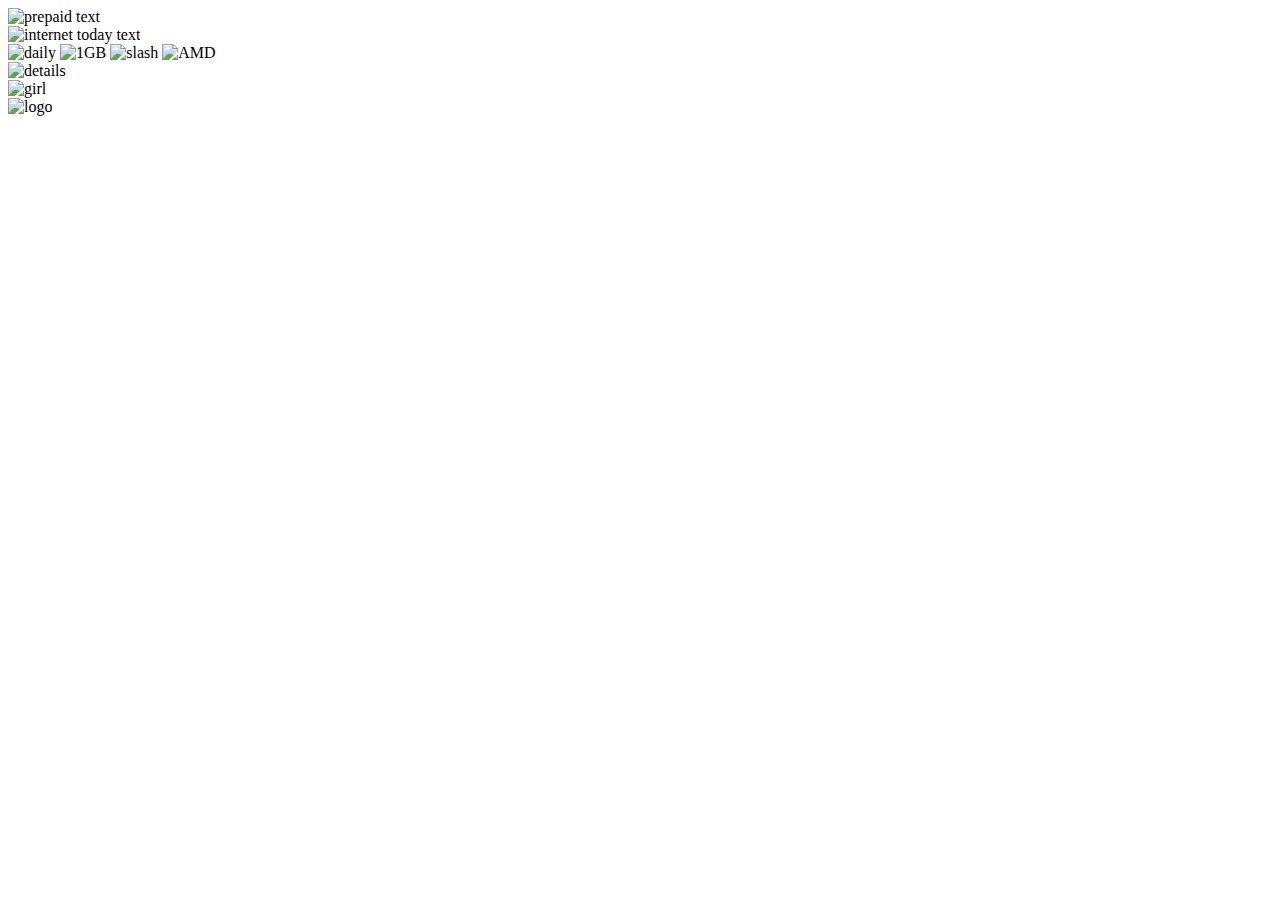
==== beeline/index.html @ 73b930ec "G2Animations init" ====
<!DOCTYPE html>
<html>
<head>
  <meta charset="utf-8" />
  <meta http-equiv="X-UA-Compatible" content="IE=edge">
  <title>Beeline</title>
  <meta name="viewport" content="width=device-width, initial-scale=1">

  <style>
    
  </style>
</head>
<body>

  <div class="Container">
    <div class="Inner">
      <div class="Scene--first">
        <div class="Inner--left">
          <img src="./assets/img/prepaid.png" alt="prepaid text" class="js-text--prepaid">
          <div class="box--yellow">
            <img src="./assets/img/internet-today.png" alt="internet today text" class="js-text--internet-today">
          </div>
        </div>
        <div class="Inner--center">
          <img src="./assets/img/daily.png" alt="daily" class="js-text--daily">
          <img src="./assets/img/1gb.png" alt="1GB" class="js-text--1gb">
          <img src="./assets/img/slash.png" alt="slash" class="js-text--slash">
          <img src="./assets/img/amd.png" alt="AMD" class="js-text--amd">
        </div>
        <div class="Inner--right">
          <div class="btn--yellow">
            <img src="./assets/img/details.png" alt="details" class="js-text--details">
          </div>
          <img src="./assets/img/girl.png" alt="girl" class="js-image--girl">
        </div>
      </div>
      <div class="Scene--second">
        <img src="./assets/img/logo.png" alt="logo" class="js-image--logo">
      </div>
    </div>
  </div>

  

  <script  type="application/javascript">
    $(document).ready(function() {
      var anim = new G2Anim0718();
      anim.run();
    });

    function G2Anim0718() {
      return this.__construct__();
    };

    G2Anim0718.prototype = {
      __construct__: function() {
        this.txtPrepaid = $('.js-text--prepaid');
        this.txtInetToday = $('.js-text--internet-today');
        this.txtDaily = $('.js-text--daily');
        this.txt1gb = $('.js-text--1gb');
        this.txtSlash = $('.js-text--slash');
        this.txtAmd = $('.js-text--amd');
        this.txtdetails = $('.js-text--details');
      },
      run: function() {

      }
    }


  </script>
</body>
</html>
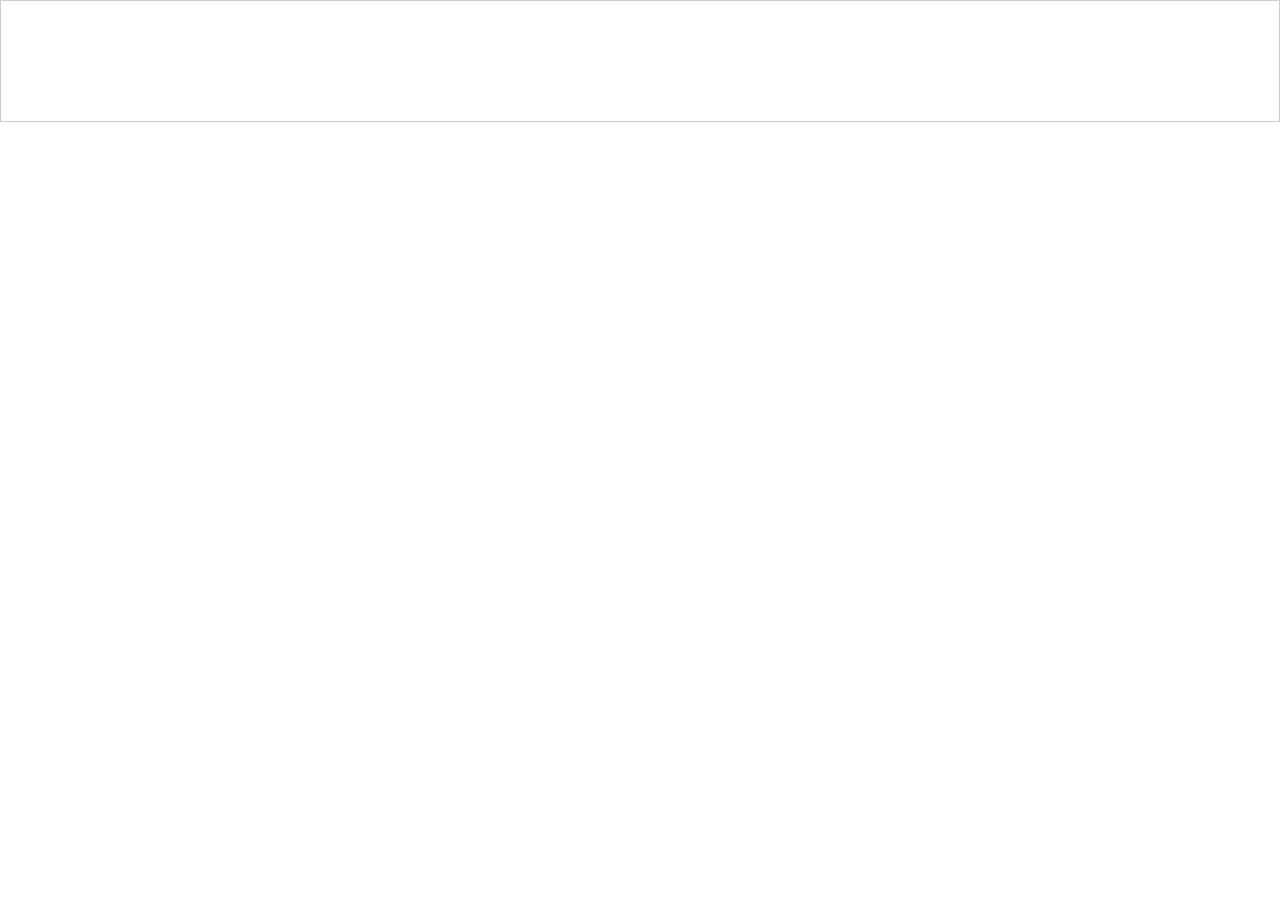
==== commit 16111184: "update" ====
--- a/beeline/index.html
+++ b/beeline/index.html
@@ -6,9 +6,7 @@
   <title>Beeline</title>
   <meta name="viewport" content="width=device-width, initial-scale=1">
 
-  <style>
-    
-  </style>
+  <link rel="stylesheet" href="./assets/css/style.css">
 </head>
 <body>
 
@@ -17,20 +15,25 @@
       <div class="Scene--first">
         <div class="Inner--left">
           <img src="./assets/img/prepaid.png" alt="prepaid text" class="js-text--prepaid">
-          <div class="box--yellow">
-            <img src="./assets/img/internet-today.png" alt="internet today text" class="js-text--internet-today">
+          <div class="js-box--yellow">
+            <div class="js-box--yellow__inner">
+              <img src="./assets/img/internet-today.png" alt="internet today text" class="js-text--internet-today">
+            </div>
           </div>
         </div>
         <div class="Inner--center">
           <img src="./assets/img/daily.png" alt="daily" class="js-text--daily">
-          <img src="./assets/img/1gb.png" alt="1GB" class="js-text--1gb">
-          <img src="./assets/img/slash.png" alt="slash" class="js-text--slash">
-          <img src="./assets/img/amd.png" alt="AMD" class="js-text--amd">
+          <div class="text-group">
+            <div class="text-group__inner">
+              <img src="./assets/img/1gb.png" alt="1GB" class="js-text--1gb">
+              <img src="./assets/img/slesh.png" alt="slash" class="js-text--slesh">
+              <img src="./assets/img/200.png" alt="200" class="js-text--200">
+              <img src="./assets/img/amd.png" alt="AMD" class="js-text--amd">
+            </div>
+          </div>
         </div>
         <div class="Inner--right">
-          <div class="btn--yellow">
-            <img src="./assets/img/details.png" alt="details" class="js-text--details">
-          </div>
+          <img src="./assets/img/details.png" alt="details" class="js-text--details">
           <img src="./assets/img/girl.png" alt="girl" class="js-image--girl">
         </div>
       </div>
@@ -41,30 +44,31 @@
   </div>
 
   
-
+  <script src="./assets/js/jquery.slim.min.js"></script>
   <script  type="application/javascript">
     $(document).ready(function() {
-      var anim = new G2Anim0718();
+      var anim = G2Anim0718();
       anim.run();
     });
 
     function G2Anim0718() {
-      return this.__construct__();
-    };
+        var $txtPrepaid = $('.js-text--prepaid');
+        var $txtInetToday = $('.js-text--internet-today');
+        var $txtDaily = $('.js-text--daily');
+        var $txt1gb = $('.js-text--1gb');
+        var $txtSlash = $('.js-text--slash');
+        var $txt200 = $('.js-text--200');
+        var $txtAmd = $('.js-text--amd');
+        var $txtdetails = $('.js-text--details');
 
-    G2Anim0718.prototype = {
-      __construct__: function() {
-        this.txtPrepaid = $('.js-text--prepaid');
-        this.txtInetToday = $('.js-text--internet-today');
-        this.txtDaily = $('.js-text--daily');
-        this.txt1gb = $('.js-text--1gb');
-        this.txtSlash = $('.js-text--slash');
-        this.txtAmd = $('.js-text--amd');
-        this.txtdetails = $('.js-text--details');
-      },
-      run: function() {
+      function run() {
+        console.log($txtPrepaid, $txtInetToday, $txtDaily, $txt1gb, $txtSlash, $txtAmd, $txtdetails);
+      }
 
-      }
+      return {
+        run: run
+      };
+
     }
 
 
--- a/beeline/assets/css/style.css
+++ b/beeline/assets/css/style.css
@@ -0,0 +1,835 @@
+/** Defaults */
+
+html {
+  width: 100%;
+  height: 100%;
+}
+
+html * {
+  box-sizing: border-box;
+}
+
+body {
+  width: 100%;
+  margin: 0;
+  padding: 0;
+  border: solid 1px #CCCCCC;
+  background: #ffffff;
+}
+
+.Container {
+  width: 100%;
+  position: relative;
+  overflow: hidden;
+}
+
+.Inner {
+  max-width: 1600px;
+  width: 100%;
+  position: relative;
+  margin: 0 auto;
+  height: 120px;
+}
+
+.Scene--first .Inner--left,
+.Scene--first .Inner--center,
+.Scene--first .Inner--right {
+  width: 33.3333%;
+  float: left;
+  position: relative;
+  height: 120px;
+}
+
+
+/** Yellow Box Animation */
+.js-box--yellow {
+  position: absolute;
+  height: 60px;
+  top: 39px;
+  background: linear-gradient(to right, #faa724, #ffe710);
+  overflow: hidden;
+
+  animation-name: yellow-box-animation;
+  animation-duration: 13s;
+  animation-fill-mode: forwards;
+  animation-iteration-count: infinite;
+}
+
+@keyframes yellow-box-animation {
+  5% {
+    opacity: 1;
+    width: 0;
+  }
+
+  10% {
+    width: 100%;
+  }
+
+  75% {
+    opacity: 1;
+    width: 100%;
+  }
+
+  80% {
+    opacity: 0;
+    width: 0;
+  }
+}
+
+/** Internet Today Animation */
+.js-text--internet-today {
+  position: absolute;
+  right: 10px;
+  top: 150px;
+  opacity: 0;
+
+  animation-name: internet-today-animation;
+  animation-duration: 13s;
+  animation-fill-mode: forwards;
+  animation-iteration-count: infinite;
+}
+
+/** Starting at 1s */
+@keyframes internet-today-animation {
+  8% {
+    top: 150px;
+    opacity: 0;
+  }
+
+  13% {
+    top: 10px;
+    opacity: 1;
+  }
+
+  90% {
+    top: 10px;
+    opacity: 1;
+  }
+}
+
+.js-box--yellow__inner {
+  position: relative;
+}
+
+
+/** Girl Animation */
+.js-image--girl {
+  position: absolute;
+  top: 0;
+  right: 0;
+  height: 120px;
+  opacity: 0;
+
+  animation-name: girl-animation;
+  animation-duration: 13s;
+  animation-fill-mode: forwards;
+  animation-timing-function: ease;
+  animation-iteration-count: infinite;
+}
+
+@keyframes girl-animation {
+  5% {
+    opacity: 0;
+  }
+
+  10% {
+    opacity: 1;
+  }
+
+  75% {
+    opacity: 1;
+  }
+
+  80% {
+    opacity: 0;
+  }
+}
+
+
+/** Prepaid Animation */
+.js-text--prepaid {
+  position: absolute;
+  right: 142px;
+  opacity: 0;
+  top: 12px;
+
+  animation-name: prepaid-animation;
+  animation-duration: 13s;
+  animation-fill-mode: forwards;
+  animation-timing-function: ease;
+  animation-iteration-count: infinite;
+}
+
+@keyframes prepaid-animation {
+  14% {
+    top: -50px;
+    opacity: 0;
+  }
+
+  21% {
+    top: 12px;
+    opacity: 1;
+  }
+
+  75% {
+    opacity: 1;
+  }
+
+  80% {
+    opacity: 0;
+  }
+}
+
+/** Daily Animation */
+.js-text--daily {
+  position: absolute;
+  left: 10px;
+  opacity: 0;
+  top: 56px;
+
+  animation-name: daily-animation;
+  animation-duration: 13s;
+  animation-fill-mode: forwards;
+  animation-iteration-count: infinite;
+}
+
+@keyframes daily-animation {
+  22% {
+    opacity: 0;
+    transform: scale(0.9);
+  }
+
+  27% {
+    opacity: 1;
+    transform: scale(1);
+  }
+
+  75% {
+    opacity: 1;
+  }
+
+  80% {
+    opacity: 0;
+  }
+}
+
+.js-text--1gb {
+  position: absolute;
+  left: 160px;
+  top: -60px;
+  opacity: 0;
+
+  animation-name: _1gb-animation;
+  animation-duration: 13s;
+  animation-fill-mode: forwards;
+  animation-timing-function: ease;
+  animation-iteration-count: infinite;
+}
+
+@keyframes _1gb-animation {
+  30% {
+    opacity: 0;
+    top: -60px;
+  }
+
+  32% {
+    opacity: 1;
+    top: calc(50% - 26px);
+  }
+
+  75% {
+    opacity: 1;
+    top: calc(50% - 26px);
+  }
+
+  80% {
+    opacity: 0;
+    top: calc(50% - 26px);
+  }
+}
+
+.js-text--slesh {
+  position: absolute;
+  left: 260px;
+  top: calc(50% - 26px);
+  opacity: 0;
+  transform: scale(0.5);
+
+  animation-name: slesh-animation;
+  animation-duration: 13s;
+  animation-fill-mode: forwards;
+  animation-timing-function: ease;
+  animation-iteration-count: infinite;
+}
+
+@keyframes slesh-animation {
+  30% {
+    opacity: 0;
+    transform: scale(0.5);
+  }
+
+  32% {
+    opacity: 1;
+    transform: scale(1);
+  }
+
+  75% {
+    opacity: 1;
+    transform: scale(1);
+  }
+
+  80% {
+    opacity: 0;
+    transform: scale(0.5);
+  }
+}
+
+.js-text--200 {
+  position: absolute;
+  left: 290px;
+  top: 180px;
+  opacity: 0;
+
+  animation-name: _200-animation;
+  animation-duration: 13s;
+  animation-fill-mode: forwards;
+  animation-timing-function: ease;
+  animation-iteration-count: infinite;
+}
+
+@keyframes _200-animation {
+  30% {
+    opacity: 0;
+    top: 180px;
+  }
+
+  32% {
+    opacity: 1;
+    top: calc(50% - 26px);
+  }
+
+  75% {
+    opacity: 1;
+    top: calc(50% - 26px);
+  }
+
+  80% {
+    opacity: 0;
+    top: calc(50% - 26px);
+  }
+}
+
+.js-text--amd {
+  position: absolute;
+  left: 385px;
+  top: 30px;
+  opacity: 0;
+  transform: rotate(360deg);
+
+  animation-name: amd-animation;
+  animation-duration: 13s;
+  animation-fill-mode: forwards;
+  animation-timing-function: ease;
+  animation-iteration-count: infinite;
+}
+
+@keyframes amd-animation {
+  35% {
+    opacity: 0;
+    transform: rotate(0deg);
+  }
+
+  40% {
+    opacity: 1;
+    transform: rotate(360deg);
+  }
+
+  75% {
+    opacity: 1;
+  }
+
+  80% {
+    opacity: 0;
+  }
+}
+
+.js-text--details {
+  position: absolute;
+  top: -40px;
+  left: 50%;
+  transform: translate(-100%, 0);
+  z-index: 2;
+
+  animation-name: details-animation;
+  animation-duration: 13s;
+  animation-fill-mode: forwards;
+  animation-timing-function: ease;
+  animation-iteration-count: infinite;
+}
+
+@keyframes details-animation {
+  42% {
+    top: -40px;
+    transform: translate(-100%, 0);
+  }
+
+  47% {
+    top: 50%;
+    transform: translate(-100%, -50%);
+  }
+
+  75% {
+    opacity: 1;
+    top: 50%;
+    transform: translate(-100%, -50%);
+  }
+
+  80% {
+    opacity: 0;
+    top: -40px;
+    transform: translate(-100%, 0);
+  }
+}
+
+.Scene--second {
+  width: 100%;
+  height: 120px;
+  position: absolute;
+  background: rgba(255, 255, 255, 0);
+  z-index: 3;
+
+  animation-name: scene-second-animation;
+  animation-iteration-count: infinite;
+  animation-duration: 13s;
+  animation-fill-mode: forwards;
+  animation-timing-function: ease;
+}
+
+@keyframes scene-second-animation {
+  60% {
+    background: rgba(255, 255, 255, 0);
+  }
+
+  65% {
+    background: rgba(255, 255, 255, 1);
+  }
+
+  95% {
+    background: rgba(255, 255, 255, 1);
+  }
+
+  100% {
+    background: rgba(255, 255, 255, 0);
+  }
+}
+
+.js-image--logo {
+  position: absolute;
+  left: 50%;
+  top: 50%;
+  transform: translate(-50%, -50%);
+  opacity: 0;
+  z-index: 4;
+
+  animation-name: logo-animation;
+  animation-iteration-count: infinite;
+  animation-duration: 13s;
+  animation-fill-mode: forwards;
+  animation-timing-function: ease;
+}
+
+@keyframes logo-animation {
+  67% {
+    opacity: 0;
+    transform: translate(-50%, -50%) scale(0.9);
+  }
+
+  82% {
+    opacity: 1;
+    transform: translate(-50%, -50%) scale(1);
+  }
+
+  95% {
+    opacity: 1;
+    transform: translate(-50%, -50%) scale(1);
+  }
+
+  100% {
+    opacity: 0;
+    transform: translate(-50%, -50%) scale(0.9);
+  }
+}
+
+/** Media Queries */
+
+/*==========  Non-Mobile First Method  ==========*/
+
+/* Large Devices, Wide Screens */
+@media only screen and (max-width : 1280px) {
+  .js-text--internet-today {
+    width: 300px;
+  }
+
+  .js-text--prepaid {
+    right: 100px;
+  }
+
+
+  .js-text--details {
+    position: absolute;
+    top: -40px;
+    left: 50%;
+    transform: translate(-50%, 0);
+    z-index: 2;
+  
+    animation-name: details-animation-1280;
+    animation-duration: 13s;
+    animation-fill-mode: forwards;
+    animation-timing-function: ease;
+    animation-iteration-count: infinite;
+  }
+  
+  @keyframes details-animation-1280 {
+    42% {
+      top: -40px;
+      transform: translate(-50%, 0);
+    }
+  
+    47% {
+      top: 50%;
+      transform: translate(-50%, -50%);
+    }
+  
+    75% {
+      opacity: 1;
+      top: 50%;
+      transform: translate(-50%, -50%);
+    }
+  
+    80% {
+      opacity: 0;
+      top: -40px;
+      transform: translate(-50%, 0);
+    }
+  }
+}
+
+@media only screen and (max-width : 1120px) {
+  .js-image--girl {
+    right: -30px;
+  }
+
+  .js-text--daily {
+    left: calc(50% - 50px);
+    width: 120px;
+    top: 10px;
+  }
+
+  .js-text--1gb {
+    opacity: 0;
+    top: 50px;
+    left: calc(50% - 100px);
+
+    animation-name: _1gb-animation-1120;
+    animation-duration: 13s;
+    animation-fill-mode: forwards;
+    animation-timing-function: ease;
+    animation-iteration-count: infinite;
+  }
+
+  @keyframes _1gb-animation-1120 {
+    30% {
+      opacity: 0;
+      top: -50px;
+    }
+  
+    32% {
+      opacity: 1;
+      top: calc(50% - 16px);
+    }
+  
+    75% {
+      opacity: 1;
+      top: calc(50% - 16px);
+    }
+  
+    80% {
+      opacity: 0;
+      top: calc(50% - 16px);
+    }
+  }
+
+  .js-text--slesh {
+    top: 45px;
+    left: 50%;
+  }
+
+  .js-text--200 {
+    top: 170px;
+    left: calc(50% + 30px);
+    opacity: 0;
+
+    animation-name: _200-animation-1120;
+    animation-duration: 13s;
+    animation-fill-mode: forwards;
+    animation-timing-function: ease;
+    animation-iteration-count: infinite;
+  }
+
+  @keyframes _200-animation-1120 {
+    30% {
+      opacity: 0;
+      top: 170px;
+    }
+  
+    32% {
+      opacity: 1;
+      top: calc(50% - 16px);
+    }
+  
+    75% {
+      opacity: 1;
+      top: calc(50% - 16px);
+    }
+  
+    80% {
+      opacity: 0;
+      top: calc(50% - 16px);
+    }
+  }
+
+  .js-text--amd {
+    top: 50px;
+    left: calc(50% + 130px);
+  }
+}
+
+/* Medium Devices, Desktops */
+@media only screen and (max-width : 992px) {
+
+  .js-text--internet-today {
+    width: calc(90% - 10px);
+  }
+
+  .js-image--girl {
+    right: -40px;
+  }
+
+  .js-box--yellow {
+    height: 50px;
+  }
+
+  .js-text--prepaid {
+    left: auto;
+    right: 10px;
+  }
+
+  .js-text--details {
+    width: 180px;
+  }
+}
+
+/* Small Devices, Tablets */
+@media only screen and (max-width : 768px) {
+  .js-text--prepaid {
+    width: 180px;
+  }
+
+  .js-box--yellow {
+    height: 44px;
+  }
+
+  .js-text--daily {
+    width: 100px;
+  }
+
+  .js-text--1gb {
+    width: 60px;
+  }
+
+  .js-text--slesh {
+    width: 20px;
+  }
+
+  .js-text--200 {
+    width: 54px;
+  }
+
+  
+
+  .js-text--1gb {
+    position: absolute;
+    left: 50%;
+    transform: translate(-72px, 0);
+    top: -60px;
+    opacity: 0;
+  
+    animation-name: _1gb-animation-768;
+    animation-duration: 13s;
+    animation-fill-mode: forwards;
+    animation-timing-function: ease;
+    animation-iteration-count: infinite;
+  }
+  
+  @keyframes _1gb-animation-768 {
+    30% {
+      opacity: 0;
+      top: -60px;
+    }
+  
+    32% {
+      opacity: 1;
+      top: 45px;
+    }
+  
+    75% {
+      opacity: 1;
+      top: 45px;
+    }
+  
+    80% {
+      opacity: 0;
+      top: 45px;
+    }
+  }
+  
+  .js-text--slesh {
+    position: absolute;
+    left: 50%;
+    transform: translate(-69px, 0) scale(0.5);
+    top: 45px;
+    opacity: 0;
+
+    animation-name: slesh-animation-768;
+    animation-duration: 13s;
+    animation-fill-mode: forwards;
+    animation-timing-function: ease;
+    animation-iteration-count: infinite;
+  }
+  
+  @keyframes slesh-animation-768 {
+    30% {
+      opacity: 0;
+      transform: scale(0.5);
+    }
+  
+    32% {
+      opacity: 1;
+      transform: scale(1);
+    }
+  
+    75% {
+      opacity: 1;
+      transform: scale(1);
+    }
+  
+    80% {
+      opacity: 0;
+      transform: scale(0.5);
+    }
+  }
+  
+  .js-text--200 {
+    position: absolute;
+    left: 50%;
+    transform: translate(27px, 0);
+    top: 180px;
+    opacity: 0;
+  
+    animation-name: _200-animation-768;
+    animation-duration: 13s;
+    animation-fill-mode: forwards;
+    animation-timing-function: ease;
+    animation-iteration-count: infinite;
+  }
+  
+  @keyframes _200-animation-768 {
+    30% {
+      opacity: 0;
+      top: 180px;
+    }
+  
+    32% {
+      opacity: 1;
+      top: 45px;
+    }
+  
+    75% {
+      opacity: 1;
+      top: 45px;
+    }
+  
+    80% {
+      opacity: 0;
+      top: 45px;
+    }
+  }
+  
+  .js-text--amd {
+    position: absolute;
+    left: 50%;
+    transform: translate(85px, 0) rotate(360deg);
+    top: 40px;
+    opacity: 0;
+    width: 15px;
+    height: 15px;
+  
+    animation-name: amd-animation-768;
+    animation-duration: 13s;
+    animation-fill-mode: forwards;
+    animation-timing-function: ease;
+    animation-iteration-count: infinite;
+  }
+  
+  @keyframes amd-animation-768 {
+    35% {
+      opacity: 0;
+      transform: translate(85px, 0) rotate(0deg);
+    }
+  
+    40% {
+      opacity: 1;
+      transform: translate(85px, 0) rotate(360deg);
+    }
+  
+    75% {
+      opacity: 1;
+    }
+  
+    80% {
+      opacity: 0;
+    }
+  }
+}
+
+@media only screen and (max-width : 593px) {
+  .Scene--first .Inner--left,
+  .Scene--first .Inner--center {
+    width: 50%;
+  }
+
+  .Scene--first .Inner--right {
+    width: 0;
+  }
+
+  .js-text--1gb,
+  .js-text--slesh,
+  .js-text--200,
+  .js-text--amd,
+  .js-text--daily {
+    z-index: 2;
+  }
+
+  .js-text--details {
+    display: none;
+  }
+}
+/* Extra Small Devices, Phones */ 
+@media only screen and (max-width : 480px) {
+
+}
+
+/* Custom, iPhone Retina */ 
+@media only screen and (max-width : 320px) {
+
+}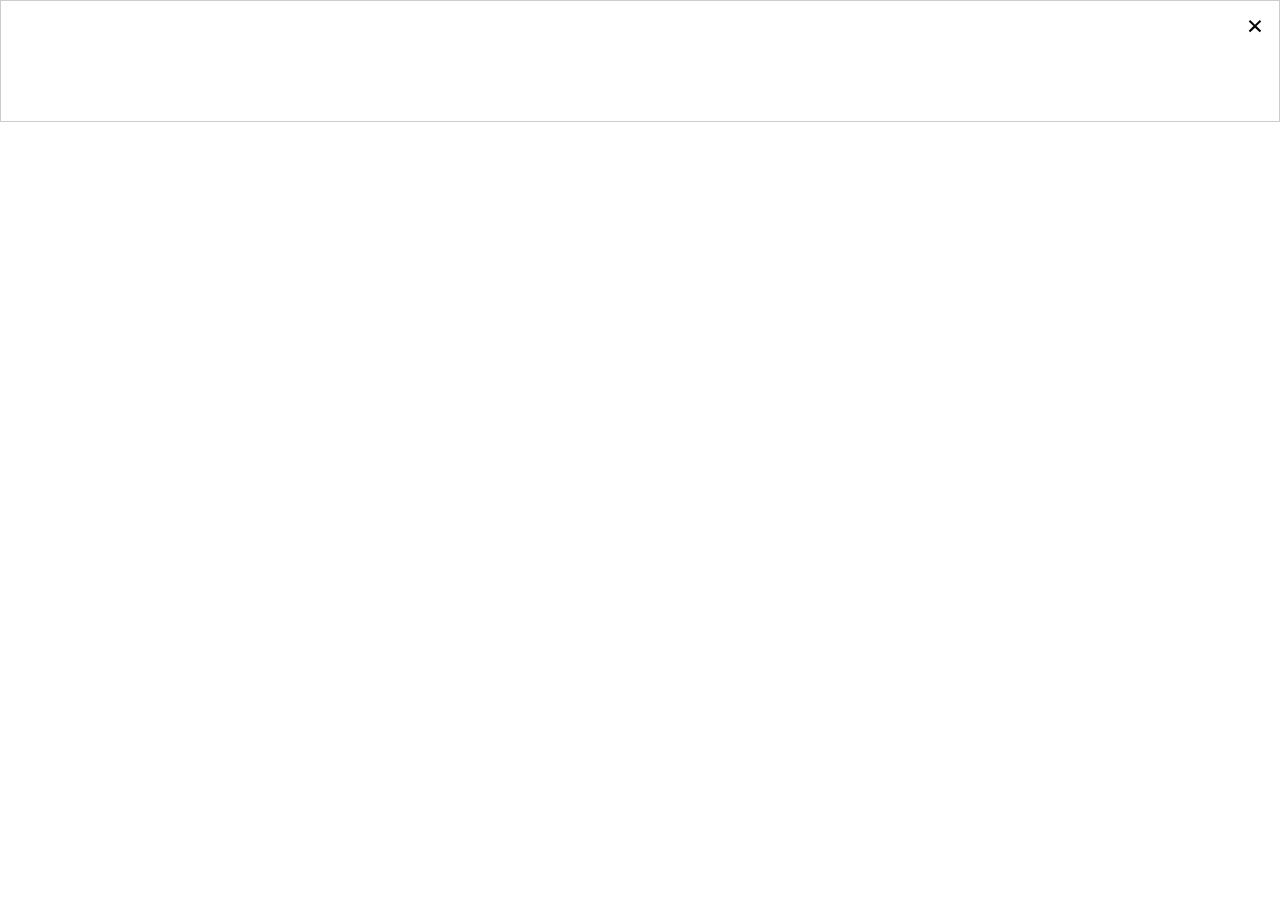
==== commit 86e672d5: "update" ====
--- a/beeline/index.html
+++ b/beeline/index.html
@@ -9,69 +9,64 @@
   <link rel="stylesheet" href="./assets/css/style.css">
 </head>
 <body>
-
-  <div class="Container">
-    <div class="Inner">
-      <div class="Scene--first">
-        <div class="Inner--left">
-          <img src="./assets/img/prepaid.png" alt="prepaid text" class="js-text--prepaid">
-          <div class="js-box--yellow">
-            <div class="js-box--yellow__inner">
-              <img src="./assets/img/internet-today.png" alt="internet today text" class="js-text--internet-today">
+  <a target="_blank" onclick="ar_callLink({target: '_blank', other: '//ya.ru', event: event})">
+    <div class="Container animated">
+      <div class="Inner">
+        <div class="Scene--first">
+          <div class="Inner--left">
+            <img src="./assets/img/prepaid.png" alt="prepaid text" class="js-text--prepaid">
+            <div class="js-box--yellow">
+              <div class="js-box--yellow__inner">
+                <img src="./assets/img/internet-today.png" alt="internet today text" class="js-text--internet-today">
+              </div>
             </div>
           </div>
-        </div>
-        <div class="Inner--center">
-          <img src="./assets/img/daily.png" alt="daily" class="js-text--daily">
-          <div class="text-group">
-            <div class="text-group__inner">
-              <img src="./assets/img/1gb.png" alt="1GB" class="js-text--1gb">
-              <img src="./assets/img/slesh.png" alt="slash" class="js-text--slesh">
-              <img src="./assets/img/200.png" alt="200" class="js-text--200">
-              <img src="./assets/img/amd.png" alt="AMD" class="js-text--amd">
+          <div class="Inner--center">
+            <img src="./assets/img/daily.png" alt="daily" class="js-text--daily">
+            <div class="text-group">
+              <div class="text-group__inner">
+                <img src="./assets/img/1gb.png" alt="1GB" class="js-text--1gb">
+                <img src="./assets/img/slesh.png" alt="slash" class="js-text--slesh">
+                <img src="./assets/img/200.png" alt="200" class="js-text--200">
+                <img src="./assets/img/amd.png" alt="AMD" class="js-text--amd">
+              </div>
             </div>
           </div>
+          <div class="Inner--right">
+            <img src="./assets/img/details.png" alt="details" class="js-text--details">
+            <img src="./assets/img/girl.png" alt="girl" class="js-image--girl">
+          </div>
         </div>
-        <div class="Inner--right">
-          <img src="./assets/img/details.png" alt="details" class="js-text--details">
-          <img src="./assets/img/girl.png" alt="girl" class="js-image--girl">
+        <div class="Scene--second">
+          <img src="./assets/img/logo.png" alt="logo" class="js-image--logo">
         </div>
       </div>
-      <div class="Scene--second">
-        <img src="./assets/img/logo.png" alt="logo" class="js-image--logo">
-      </div>
     </div>
-  </div>
-
-  
+  </a>
+  <span class="js-btn--close">&times;</span>
   <script src="./assets/js/jquery.slim.min.js"></script>
   <script  type="application/javascript">
     $(document).ready(function() {
-      var anim = G2Anim0718();
-      anim.run();
+
+      $(window).on('resize', function() {
+        var $container = $('.Container');
+        $container.removeClass('animated');
+
+        setTimeout(function() {
+          $container.addClass('animated');
+        }, 10)
+      });
+
+      var $closeBtn = $('.js-btn--close');
+
+      $closeBtn.on('click', function(e) {
+        e.stopPropagation();
+
+        console.log('click close');
+
+        parent.postMessage('hideSG', '*');
+      });
     });
-
-    function G2Anim0718() {
-        var $txtPrepaid = $('.js-text--prepaid');
-        var $txtInetToday = $('.js-text--internet-today');
-        var $txtDaily = $('.js-text--daily');
-        var $txt1gb = $('.js-text--1gb');
-        var $txtSlash = $('.js-text--slash');
-        var $txt200 = $('.js-text--200');
-        var $txtAmd = $('.js-text--amd');
-        var $txtdetails = $('.js-text--details');
-
-      function run() {
-        console.log($txtPrepaid, $txtInetToday, $txtDaily, $txt1gb, $txtSlash, $txtAmd, $txtdetails);
-      }
-
-      return {
-        run: run
-      };
-
-    }
-
-
   </script>
 </body>
 </html>--- a/beeline/assets/css/style.css
+++ b/beeline/assets/css/style.css
@@ -6,6 +6,7 @@
 }
 
 html * {
+  -webkit-box-sizing: border-box;
   box-sizing: border-box;
 }
 
@@ -21,6 +22,31 @@
   width: 100%;
   position: relative;
   overflow: hidden;
+}
+
+.js-btn--close {
+  position: fixed;
+  right: 10px;
+  top: 10px;
+  background: rgba(255, 255, 255, 0.5);
+  width: 30px;
+  height: 30px;
+  border-radius: 15px;
+  z-index: 10;
+  color: #000;
+  cursor: pointer;
+  font-size: 30px;
+  line-height: 31px;
+  font-weight: bold;
+  text-align: center;
+  -webkit-user-select: none;
+  -moz-user-select: none;
+  -ms-user-select: none;
+  user-select: none;
+}
+
+.js-btn--close:hover {
+  background: rgba(255, 235, 59, 0.5);
 }
 
 .Inner {
@@ -40,19 +66,48 @@
   height: 120px;
 }
 
-
 /** Yellow Box Animation */
+
 .js-box--yellow {
+  visibility: hidden;
+}
+
+.animated .js-box--yellow {
+  visibility: visible;
   position: absolute;
   height: 60px;
   top: 39px;
+  background: -webkit-gradient(linear, left top, right top, from(#faa724), to(#ffe710));
+  background: -webkit-linear-gradient(left, #faa724, #ffe710);
+  background: -o-linear-gradient(left, #faa724, #ffe710);
   background: linear-gradient(to right, #faa724, #ffe710);
   overflow: hidden;
-
+  -webkit-animation-name: yellow-box-animation;
   animation-name: yellow-box-animation;
+  -webkit-animation-duration: 13s;
   animation-duration: 13s;
+  -webkit-animation-fill-mode: forwards;
   animation-fill-mode: forwards;
+  -webkit-animation-iteration-count: infinite;
   animation-iteration-count: infinite;
+}
+
+@-webkit-keyframes yellow-box-animation {
+  5% {
+    opacity: 1;
+    width: 0;
+  }
+  10% {
+    width: 100%;
+  }
+  75% {
+    opacity: 1;
+    width: 100%;
+  }
+  80% {
+    opacity: 0;
+    width: 0;
+  }
 }
 
 @keyframes yellow-box-animation {
@@ -60,16 +115,13 @@
     opacity: 1;
     width: 0;
   }
-
   10% {
     width: 100%;
   }
-
   75% {
     opacity: 1;
     width: 100%;
   }
-
   80% {
     opacity: 0;
     width: 0;
@@ -77,30 +129,53 @@
 }
 
 /** Internet Today Animation */
+
 .js-text--internet-today {
+  visibility: hidden;
+}
+
+.animated .js-text--internet-today {
+  visibility: visible;
   position: absolute;
   right: 10px;
   top: 150px;
   opacity: 0;
-
+  -webkit-animation-name: internet-today-animation;
   animation-name: internet-today-animation;
+  -webkit-animation-duration: 13s;
   animation-duration: 13s;
+  -webkit-animation-fill-mode: forwards;
   animation-fill-mode: forwards;
+  -webkit-animation-iteration-count: infinite;
   animation-iteration-count: infinite;
 }
 
 /** Starting at 1s */
+
+@-webkit-keyframes internet-today-animation {
+  8% {
+    top: 150px;
+    opacity: 0;
+  }
+  13% {
+    top: 10px;
+    opacity: 1;
+  }
+  90% {
+    top: 10px;
+    opacity: 1;
+  }
+}
+
 @keyframes internet-today-animation {
   8% {
     top: 150px;
     opacity: 0;
   }
-
   13% {
     top: 10px;
     opacity: 1;
   }
-
   90% {
     top: 10px;
     opacity: 1;
@@ -111,53 +186,100 @@
   position: relative;
 }
 
-
 /** Girl Animation */
+
 .js-image--girl {
+  visibility: hidden;
+}
+
+.animated .js-image--girl {
+  visibility: visible;
   position: absolute;
   top: 0;
   right: 0;
   height: 120px;
   opacity: 0;
-
+  -webkit-animation-name: girl-animation;
   animation-name: girl-animation;
+  -webkit-animation-duration: 13s;
   animation-duration: 13s;
+  -webkit-animation-fill-mode: forwards;
   animation-fill-mode: forwards;
+  -webkit-animation-timing-function: ease;
   animation-timing-function: ease;
+  -webkit-animation-iteration-count: infinite;
   animation-iteration-count: infinite;
+}
+
+@-webkit-keyframes girl-animation {
+  5% {
+    opacity: 0;
+  }
+  10% {
+    opacity: 1;
+  }
+  75% {
+    opacity: 1;
+  }
+  80% {
+    opacity: 0;
+  }
 }
 
 @keyframes girl-animation {
   5% {
     opacity: 0;
   }
-
   10% {
     opacity: 1;
   }
-
-  75% {
-    opacity: 1;
-  }
-
-  80% {
-    opacity: 0;
-  }
-}
-
+  75% {
+    opacity: 1;
+  }
+  80% {
+    opacity: 0;
+  }
+}
 
 /** Prepaid Animation */
+
 .js-text--prepaid {
+  visibility: hidden;
+}
+
+.animated .js-text--prepaid {
+  visibility: visible;
   position: absolute;
   right: 142px;
   opacity: 0;
   top: 12px;
-
+  -webkit-animation-name: prepaid-animation;
   animation-name: prepaid-animation;
+  -webkit-animation-duration: 13s;
   animation-duration: 13s;
+  -webkit-animation-fill-mode: forwards;
   animation-fill-mode: forwards;
+  -webkit-animation-timing-function: ease;
   animation-timing-function: ease;
+  -webkit-animation-iteration-count: infinite;
   animation-iteration-count: infinite;
+}
+
+@-webkit-keyframes prepaid-animation {
+  14% {
+    top: -50px;
+    opacity: 0;
+  }
+  21% {
+    top: 12px;
+    opacity: 1;
+  }
+  75% {
+    opacity: 1;
+  }
+  80% {
+    opacity: 0;
+  }
 }
 
 @keyframes prepaid-animation {
@@ -165,65 +287,117 @@
     top: -50px;
     opacity: 0;
   }
-
   21% {
     top: 12px;
     opacity: 1;
   }
-
-  75% {
-    opacity: 1;
-  }
-
+  75% {
+    opacity: 1;
+  }
   80% {
     opacity: 0;
   }
 }
 
 /** Daily Animation */
+
 .js-text--daily {
+  visibility: hidden;
+}
+
+.animated .js-text--daily {
+  visibility: visible;
   position: absolute;
   left: 10px;
   opacity: 0;
   top: 56px;
-
+  -webkit-animation-name: daily-animation;
   animation-name: daily-animation;
+  -webkit-animation-duration: 13s;
   animation-duration: 13s;
+  -webkit-animation-fill-mode: forwards;
   animation-fill-mode: forwards;
+  -webkit-animation-iteration-count: infinite;
   animation-iteration-count: infinite;
+}
+
+@-webkit-keyframes daily-animation {
+  22% {
+    opacity: 0;
+    -webkit-transform: scale(0.9);
+    transform: scale(0.9);
+  }
+  27% {
+    opacity: 1;
+    -webkit-transform: scale(1);
+    transform: scale(1);
+  }
+  75% {
+    opacity: 1;
+  }
+  80% {
+    opacity: 0;
+  }
 }
 
 @keyframes daily-animation {
   22% {
     opacity: 0;
+    -webkit-transform: scale(0.9);
     transform: scale(0.9);
   }
-
   27% {
     opacity: 1;
+    -webkit-transform: scale(1);
     transform: scale(1);
   }
-
-  75% {
-    opacity: 1;
-  }
-
+  75% {
+    opacity: 1;
+  }
   80% {
     opacity: 0;
   }
 }
 
 .js-text--1gb {
+  visibility: hidden;
+}
+
+.animated .js-text--1gb {
+  visibility: visible;
   position: absolute;
   left: 160px;
   top: -60px;
   opacity: 0;
-
+  -webkit-animation-name: _1gb-animation;
   animation-name: _1gb-animation;
+  -webkit-animation-duration: 13s;
   animation-duration: 13s;
+  -webkit-animation-fill-mode: forwards;
   animation-fill-mode: forwards;
+  -webkit-animation-timing-function: ease;
   animation-timing-function: ease;
+  -webkit-animation-iteration-count: infinite;
   animation-iteration-count: infinite;
+}
+
+@-webkit-keyframes _1gb-animation {
+  30% {
+    opacity: 0;
+    top: -60px;
+  }
+  32% {
+    opacity: 1;
+    top: calc(50% - 26px);
+  }
+  75% {
+    opacity: 1;
+    top: calc(50% - 26px);
+  }
+  80% {
+    opacity: 0;
+    top: calc(50% - 26px);
+  }
 }
 
 @keyframes _1gb-animation {
@@ -231,17 +405,14 @@
     opacity: 0;
     top: -60px;
   }
-
   32% {
     opacity: 1;
     top: calc(50% - 26px);
   }
-
   75% {
     opacity: 1;
     top: calc(50% - 26px);
   }
-
   80% {
     opacity: 0;
     top: calc(50% - 26px);
@@ -249,52 +420,115 @@
 }
 
 .js-text--slesh {
+  visibility: hidden;
+}
+
+.animated .js-text--slesh {
+  visibility: visible;
   position: absolute;
   left: 260px;
   top: calc(50% - 26px);
   opacity: 0;
+  -webkit-transform: scale(0.5);
+  -ms-transform: scale(0.5);
   transform: scale(0.5);
-
+  -webkit-animation-name: slesh-animation;
   animation-name: slesh-animation;
+  -webkit-animation-duration: 13s;
   animation-duration: 13s;
+  -webkit-animation-fill-mode: forwards;
   animation-fill-mode: forwards;
+  -webkit-animation-timing-function: ease;
   animation-timing-function: ease;
+  -webkit-animation-iteration-count: infinite;
   animation-iteration-count: infinite;
+}
+
+@-webkit-keyframes slesh-animation {
+  30% {
+    opacity: 0;
+    -webkit-transform: scale(0.5);
+    transform: scale(0.5);
+  }
+  32% {
+    opacity: 1;
+    -webkit-transform: scale(1);
+    transform: scale(1);
+  }
+  75% {
+    opacity: 1;
+    -webkit-transform: scale(1);
+    transform: scale(1);
+  }
+  80% {
+    opacity: 0;
+    -webkit-transform: scale(0.5);
+    transform: scale(0.5);
+  }
 }
 
 @keyframes slesh-animation {
   30% {
     opacity: 0;
+    -webkit-transform: scale(0.5);
     transform: scale(0.5);
   }
-
   32% {
     opacity: 1;
+    -webkit-transform: scale(1);
     transform: scale(1);
   }
-
-  75% {
-    opacity: 1;
+  75% {
+    opacity: 1;
+    -webkit-transform: scale(1);
     transform: scale(1);
   }
-
-  80% {
-    opacity: 0;
+  80% {
+    opacity: 0;
+    -webkit-transform: scale(0.5);
     transform: scale(0.5);
   }
 }
 
 .js-text--200 {
+  visibility: hidden;
+}
+
+.animated .js-text--200 {
+  visibility: visible;
   position: absolute;
   left: 290px;
   top: 180px;
   opacity: 0;
-
+  -webkit-animation-name: _200-animation;
   animation-name: _200-animation;
+  -webkit-animation-duration: 13s;
   animation-duration: 13s;
+  -webkit-animation-fill-mode: forwards;
   animation-fill-mode: forwards;
+  -webkit-animation-timing-function: ease;
   animation-timing-function: ease;
+  -webkit-animation-iteration-count: infinite;
   animation-iteration-count: infinite;
+}
+
+@-webkit-keyframes _200-animation {
+  30% {
+    opacity: 0;
+    top: 180px;
+  }
+  32% {
+    opacity: 1;
+    top: calc(50% - 26px);
+  }
+  75% {
+    opacity: 1;
+    top: calc(50% - 26px);
+  }
+  80% {
+    opacity: 0;
+    top: calc(50% - 26px);
+  }
 }
 
 @keyframes _200-animation {
@@ -302,17 +536,14 @@
     opacity: 0;
     top: 180px;
   }
-
   32% {
     opacity: 1;
     top: calc(50% - 26px);
   }
-
   75% {
     opacity: 1;
     top: calc(50% - 26px);
   }
-
   80% {
     opacity: 0;
     top: calc(50% - 26px);
@@ -320,142 +551,254 @@
 }
 
 .js-text--amd {
+  visibility: hidden;
+}
+
+.animated .js-text--amd {
+  visibility: visible;
   position: absolute;
   left: 385px;
   top: 30px;
   opacity: 0;
+  -webkit-transform: rotate(360deg);
+  -ms-transform: rotate(360deg);
   transform: rotate(360deg);
-
+  -webkit-animation-name: amd-animation;
   animation-name: amd-animation;
+  -webkit-animation-duration: 13s;
   animation-duration: 13s;
+  -webkit-animation-fill-mode: forwards;
   animation-fill-mode: forwards;
+  -webkit-animation-timing-function: ease;
   animation-timing-function: ease;
+  -webkit-animation-iteration-count: infinite;
   animation-iteration-count: infinite;
+}
+
+@-webkit-keyframes amd-animation {
+  35% {
+    opacity: 0;
+    -webkit-transform: rotate(0deg);
+    transform: rotate(0deg);
+  }
+  40% {
+    opacity: 1;
+    -webkit-transform: rotate(360deg);
+    transform: rotate(360deg);
+  }
+  75% {
+    opacity: 1;
+  }
+  80% {
+    opacity: 0;
+  }
 }
 
 @keyframes amd-animation {
   35% {
     opacity: 0;
+    -webkit-transform: rotate(0deg);
     transform: rotate(0deg);
   }
-
   40% {
     opacity: 1;
+    -webkit-transform: rotate(360deg);
     transform: rotate(360deg);
   }
-
-  75% {
-    opacity: 1;
-  }
-
+  75% {
+    opacity: 1;
+  }
   80% {
     opacity: 0;
   }
 }
 
 .js-text--details {
+  visibility: hidden;
+}
+
+.animated .js-text--details {
+  visibility: visible;
   position: absolute;
   top: -40px;
   left: 50%;
+  -webkit-transform: translate(-100%, 0);
+  -ms-transform: translate(-100%, 0);
   transform: translate(-100%, 0);
   z-index: 2;
-
+  -webkit-animation-name: details-animation;
   animation-name: details-animation;
+  -webkit-animation-duration: 13s;
   animation-duration: 13s;
+  -webkit-animation-fill-mode: forwards;
   animation-fill-mode: forwards;
+  -webkit-animation-timing-function: ease;
   animation-timing-function: ease;
+  -webkit-animation-iteration-count: infinite;
   animation-iteration-count: infinite;
+}
+
+@-webkit-keyframes details-animation {
+  42% {
+    top: -40px;
+    -webkit-transform: translate(-100%, 0);
+    transform: translate(-100%, 0);
+  }
+  47% {
+    top: 50%;
+    -webkit-transform: translate(-100%, -50%);
+    transform: translate(-100%, -50%);
+  }
+  75% {
+    opacity: 1;
+    top: 50%;
+    -webkit-transform: translate(-100%, -50%);
+    transform: translate(-100%, -50%);
+  }
+  80% {
+    opacity: 0;
+    top: -40px;
+    -webkit-transform: translate(-100%, 0);
+    transform: translate(-100%, 0);
+  }
 }
 
 @keyframes details-animation {
   42% {
     top: -40px;
+    -webkit-transform: translate(-100%, 0);
     transform: translate(-100%, 0);
   }
-
   47% {
     top: 50%;
+    -webkit-transform: translate(-100%, -50%);
     transform: translate(-100%, -50%);
   }
-
   75% {
     opacity: 1;
     top: 50%;
+    -webkit-transform: translate(-100%, -50%);
     transform: translate(-100%, -50%);
   }
-
   80% {
     opacity: 0;
     top: -40px;
+    -webkit-transform: translate(-100%, 0);
     transform: translate(-100%, 0);
   }
 }
 
-.Scene--second {
+.animated .Scene--second {
   width: 100%;
   height: 120px;
   position: absolute;
   background: rgba(255, 255, 255, 0);
   z-index: 3;
-
+  -webkit-animation-name: scene-second-animation;
   animation-name: scene-second-animation;
+  -webkit-animation-iteration-count: infinite;
   animation-iteration-count: infinite;
+  -webkit-animation-duration: 13s;
   animation-duration: 13s;
+  -webkit-animation-fill-mode: forwards;
   animation-fill-mode: forwards;
+  -webkit-animation-timing-function: ease;
   animation-timing-function: ease;
+}
+
+@-webkit-keyframes scene-second-animation {
+  60% {
+    background: rgba(255, 255, 255, 0);
+  }
+  65% {
+    background: rgba(255, 255, 255, 1);
+  }
+  95% {
+    background: rgba(255, 255, 255, 1);
+  }
+  100% {
+    background: rgba(255, 255, 255, 0);
+  }
 }
 
 @keyframes scene-second-animation {
   60% {
     background: rgba(255, 255, 255, 0);
   }
-
   65% {
     background: rgba(255, 255, 255, 1);
   }
-
   95% {
     background: rgba(255, 255, 255, 1);
   }
-
   100% {
     background: rgba(255, 255, 255, 0);
   }
 }
 
-.js-image--logo {
+.animated .js-image--logo {
   position: absolute;
   left: 50%;
   top: 50%;
+  -webkit-transform: translate(-50%, -50%);
+  -ms-transform: translate(-50%, -50%);
   transform: translate(-50%, -50%);
   opacity: 0;
   z-index: 4;
-
+  -webkit-animation-name: logo-animation;
   animation-name: logo-animation;
+  -webkit-animation-iteration-count: infinite;
   animation-iteration-count: infinite;
+  -webkit-animation-duration: 13s;
   animation-duration: 13s;
+  -webkit-animation-fill-mode: forwards;
   animation-fill-mode: forwards;
+  -webkit-animation-timing-function: ease;
   animation-timing-function: ease;
+}
+
+@-webkit-keyframes logo-animation {
+  67% {
+    opacity: 0;
+    -webkit-transform: translate(-50%, -50%) scale(0.9);
+    transform: translate(-50%, -50%) scale(0.9);
+  }
+  82% {
+    opacity: 1;
+    -webkit-transform: translate(-50%, -50%) scale(1);
+    transform: translate(-50%, -50%) scale(1);
+  }
+  95% {
+    opacity: 1;
+    -webkit-transform: translate(-50%, -50%) scale(1);
+    transform: translate(-50%, -50%) scale(1);
+  }
+  100% {
+    opacity: 0;
+    -webkit-transform: translate(-50%, -50%) scale(0.9);
+    transform: translate(-50%, -50%) scale(0.9);
+  }
 }
 
 @keyframes logo-animation {
   67% {
     opacity: 0;
+    -webkit-transform: translate(-50%, -50%) scale(0.9);
     transform: translate(-50%, -50%) scale(0.9);
   }
-
   82% {
     opacity: 1;
+    -webkit-transform: translate(-50%, -50%) scale(1);
     transform: translate(-50%, -50%) scale(1);
   }
-
   95% {
     opacity: 1;
+    -webkit-transform: translate(-50%, -50%) scale(1);
     transform: translate(-50%, -50%) scale(1);
   }
-
   100% {
     opacity: 0;
+    -webkit-transform: translate(-50%, -50%) scale(0.9);
     transform: translate(-50%, -50%) scale(0.9);
   }
 }
@@ -465,371 +808,587 @@
 /*==========  Non-Mobile First Method  ==========*/
 
 /* Large Devices, Wide Screens */
-@media only screen and (max-width : 1280px) {
-  .js-text--internet-today {
+
+@media only screen and (max-width: 1280px) {
+  .animated .js-text--internet-today {
     width: 300px;
   }
-
-  .js-text--prepaid {
+  .animated .js-text--prepaid {
     right: 100px;
   }
-
-
-  .js-text--details {
+  .animated .js-text--details {
     position: absolute;
     top: -40px;
     left: 50%;
+    -webkit-transform: translate(-50%, 0);
+    -ms-transform: translate(-50%, 0);
     transform: translate(-50%, 0);
     z-index: 2;
-  
+    -webkit-animation-name: details-animation-1280;
     animation-name: details-animation-1280;
+    -webkit-animation-duration: 13s;
     animation-duration: 13s;
+    -webkit-animation-fill-mode: forwards;
     animation-fill-mode: forwards;
+    -webkit-animation-timing-function: ease;
     animation-timing-function: ease;
+    -webkit-animation-iteration-count: infinite;
     animation-iteration-count: infinite;
   }
-  
+  @-webkit-keyframes details-animation-1280 {
+    42% {
+      top: -40px;
+      -webkit-transform: translate(-50%, 0);
+      transform: translate(-50%, 0);
+    }
+    47% {
+      top: 50%;
+      -webkit-transform: translate(-50%, -50%);
+      transform: translate(-50%, -50%);
+    }
+    75% {
+      opacity: 1;
+      top: 50%;
+      -webkit-transform: translate(-50%, -50%);
+      transform: translate(-50%, -50%);
+    }
+    80% {
+      opacity: 0;
+      top: -40px;
+      -webkit-transform: translate(-50%, 0);
+      transform: translate(-50%, 0);
+    }
+  }
   @keyframes details-animation-1280 {
     42% {
       top: -40px;
+      -webkit-transform: translate(-50%, 0);
       transform: translate(-50%, 0);
     }
-  
     47% {
       top: 50%;
+      -webkit-transform: translate(-50%, -50%);
       transform: translate(-50%, -50%);
     }
-  
     75% {
       opacity: 1;
       top: 50%;
+      -webkit-transform: translate(-50%, -50%);
       transform: translate(-50%, -50%);
     }
-  
     80% {
       opacity: 0;
       top: -40px;
+      -webkit-transform: translate(-50%, 0);
       transform: translate(-50%, 0);
     }
   }
 }
 
-@media only screen and (max-width : 1120px) {
-  .js-image--girl {
+@media only screen and (max-width: 1120px) {
+  .animated .js-image--girl {
     right: -30px;
   }
-
-  .js-text--daily {
+  .animated .js-text--daily {
     left: calc(50% - 50px);
     width: 120px;
     top: 10px;
   }
-
-  .js-text--1gb {
+  .animated .js-text--1gb {
     opacity: 0;
     top: 50px;
     left: calc(50% - 100px);
-
+    -webkit-animation-name: _1gb-animation-1120;
     animation-name: _1gb-animation-1120;
+    -webkit-animation-duration: 13s;
     animation-duration: 13s;
+    -webkit-animation-fill-mode: forwards;
     animation-fill-mode: forwards;
+    -webkit-animation-timing-function: ease;
     animation-timing-function: ease;
+    -webkit-animation-iteration-count: infinite;
     animation-iteration-count: infinite;
   }
-
+  @-webkit-keyframes _1gb-animation-1120 {
+    30% {
+      opacity: 0;
+      top: -50px;
+    }
+    32% {
+      opacity: 1;
+      top: calc(50% - 16px);
+    }
+    75% {
+      opacity: 1;
+      top: calc(50% - 16px);
+    }
+    80% {
+      opacity: 0;
+      top: calc(50% - 16px);
+    }
+  }
   @keyframes _1gb-animation-1120 {
     30% {
       opacity: 0;
       top: -50px;
     }
-  
     32% {
       opacity: 1;
       top: calc(50% - 16px);
     }
-  
     75% {
       opacity: 1;
       top: calc(50% - 16px);
     }
-  
     80% {
       opacity: 0;
       top: calc(50% - 16px);
     }
   }
-
-  .js-text--slesh {
+  .animated .js-text--slesh {
     top: 45px;
     left: 50%;
   }
-
-  .js-text--200 {
+  .animated .js-text--200 {
     top: 170px;
     left: calc(50% + 30px);
     opacity: 0;
-
+    -webkit-animation-name: _200-animation-1120;
     animation-name: _200-animation-1120;
+    -webkit-animation-duration: 13s;
     animation-duration: 13s;
+    -webkit-animation-fill-mode: forwards;
     animation-fill-mode: forwards;
+    -webkit-animation-timing-function: ease;
     animation-timing-function: ease;
+    -webkit-animation-iteration-count: infinite;
     animation-iteration-count: infinite;
   }
-
+  @-webkit-keyframes _200-animation-1120 {
+    30% {
+      opacity: 0;
+      top: 170px;
+    }
+    32% {
+      opacity: 1;
+      top: calc(50% - 16px);
+    }
+    75% {
+      opacity: 1;
+      top: calc(50% - 16px);
+    }
+    80% {
+      opacity: 0;
+      top: calc(50% - 16px);
+    }
+  }
   @keyframes _200-animation-1120 {
     30% {
       opacity: 0;
       top: 170px;
     }
-  
     32% {
       opacity: 1;
       top: calc(50% - 16px);
     }
-  
     75% {
       opacity: 1;
       top: calc(50% - 16px);
     }
-  
     80% {
       opacity: 0;
       top: calc(50% - 16px);
     }
   }
-
-  .js-text--amd {
+  .animated .js-text--amd {
     top: 50px;
     left: calc(50% + 130px);
   }
 }
 
 /* Medium Devices, Desktops */
-@media only screen and (max-width : 992px) {
-
-  .js-text--internet-today {
+
+@media only screen and (max-width: 992px) {
+  .animated .js-text--internet-today {
     width: calc(90% - 10px);
   }
-
-  .js-image--girl {
+  .animated .js-image--girl {
     right: -40px;
   }
-
-  .js-box--yellow {
+  .animated .js-box--yellow {
     height: 50px;
   }
-
-  .js-text--prepaid {
+  .animated .js-text--prepaid {
     left: auto;
     right: 10px;
   }
-
-  .js-text--details {
+  .animated .js-text--details {
     width: 180px;
   }
 }
 
 /* Small Devices, Tablets */
-@media only screen and (max-width : 768px) {
-  .js-text--prepaid {
+
+@media only screen and (max-width: 768px) {
+  .animated .js-text--prepaid {
     width: 180px;
   }
-
-  .js-box--yellow {
+  .animated .js-box--yellow {
     height: 44px;
   }
-
-  .js-text--daily {
+  .animated .js-text--daily {
     width: 100px;
   }
-
-  .js-text--1gb {
+  .animated .js-text--1gb {
     width: 60px;
   }
-
-  .js-text--slesh {
+  .animated .js-text--slesh {
     width: 20px;
   }
-
-  .js-text--200 {
+  .animated .js-text--200 {
     width: 54px;
   }
-
-  
-
-  .js-text--1gb {
+  .animated .js-text--1gb {
     position: absolute;
     left: 50%;
+    -webkit-transform: translate(-72px, 0);
+    -ms-transform: translate(-72px, 0);
     transform: translate(-72px, 0);
     top: -60px;
     opacity: 0;
-  
+    -webkit-animation-name: _1gb-animation-768;
     animation-name: _1gb-animation-768;
+    -webkit-animation-duration: 13s;
     animation-duration: 13s;
+    -webkit-animation-fill-mode: forwards;
     animation-fill-mode: forwards;
+    -webkit-animation-timing-function: ease;
     animation-timing-function: ease;
+    -webkit-animation-iteration-count: infinite;
     animation-iteration-count: infinite;
   }
-  
+  @-webkit-keyframes _1gb-animation-768 {
+    30% {
+      opacity: 0;
+      top: -60px;
+    }
+    32% {
+      opacity: 1;
+      top: 45px;
+    }
+    75% {
+      opacity: 1;
+      top: 45px;
+    }
+    80% {
+      opacity: 0;
+      top: 45px;
+    }
+  }
   @keyframes _1gb-animation-768 {
     30% {
       opacity: 0;
       top: -60px;
     }
-  
     32% {
       opacity: 1;
       top: 45px;
     }
-  
     75% {
       opacity: 1;
       top: 45px;
     }
-  
     80% {
       opacity: 0;
       top: 45px;
     }
   }
-  
-  .js-text--slesh {
+  .animated .js-text--slesh {
     position: absolute;
     left: 50%;
+    -webkit-transform: translate(-69px, 0) scale(0.5);
+    -ms-transform: translate(-69px, 0) scale(0.5);
     transform: translate(-69px, 0) scale(0.5);
     top: 45px;
     opacity: 0;
-
+    -webkit-animation-name: slesh-animation-768;
     animation-name: slesh-animation-768;
+    -webkit-animation-duration: 13s;
     animation-duration: 13s;
+    -webkit-animation-fill-mode: forwards;
     animation-fill-mode: forwards;
+    -webkit-animation-timing-function: ease;
     animation-timing-function: ease;
+    -webkit-animation-iteration-count: infinite;
     animation-iteration-count: infinite;
   }
-  
+  @-webkit-keyframes slesh-animation-768 {
+    30% {
+      opacity: 0;
+      -webkit-transform: scale(0.5);
+      transform: scale(0.5);
+    }
+    32% {
+      opacity: 1;
+      -webkit-transform: scale(1);
+      transform: scale(1);
+    }
+    75% {
+      opacity: 1;
+      -webkit-transform: scale(1);
+      transform: scale(1);
+    }
+    80% {
+      opacity: 0;
+      -webkit-transform: scale(0.5);
+      transform: scale(0.5);
+    }
+  }
   @keyframes slesh-animation-768 {
     30% {
       opacity: 0;
+      -webkit-transform: scale(0.5);
       transform: scale(0.5);
     }
-  
     32% {
       opacity: 1;
+      -webkit-transform: scale(1);
       transform: scale(1);
     }
-  
-    75% {
-      opacity: 1;
+    75% {
+      opacity: 1;
+      -webkit-transform: scale(1);
       transform: scale(1);
     }
-  
-    80% {
-      opacity: 0;
+    80% {
+      opacity: 0;
+      -webkit-transform: scale(0.5);
       transform: scale(0.5);
     }
   }
-  
-  .js-text--200 {
+  .animated .js-text--200 {
     position: absolute;
     left: 50%;
+    -webkit-transform: translate(27px, 0);
+    -ms-transform: translate(27px, 0);
     transform: translate(27px, 0);
     top: 180px;
     opacity: 0;
-  
+    -webkit-animation-name: _200-animation-768;
     animation-name: _200-animation-768;
+    -webkit-animation-duration: 13s;
     animation-duration: 13s;
+    -webkit-animation-fill-mode: forwards;
     animation-fill-mode: forwards;
+    -webkit-animation-timing-function: ease;
     animation-timing-function: ease;
+    -webkit-animation-iteration-count: infinite;
     animation-iteration-count: infinite;
   }
-  
+  @-webkit-keyframes _200-animation-768 {
+    30% {
+      opacity: 0;
+      top: 180px;
+    }
+    32% {
+      opacity: 1;
+      top: 45px;
+    }
+    75% {
+      opacity: 1;
+      top: 45px;
+    }
+    80% {
+      opacity: 0;
+      top: 45px;
+    }
+  }
   @keyframes _200-animation-768 {
     30% {
       opacity: 0;
       top: 180px;
     }
-  
     32% {
       opacity: 1;
       top: 45px;
     }
-  
     75% {
       opacity: 1;
       top: 45px;
     }
-  
     80% {
       opacity: 0;
       top: 45px;
     }
   }
-  
-  .js-text--amd {
+  .animated .js-text--amd {
     position: absolute;
     left: 50%;
+    -webkit-transform: translate(85px, 0) rotate(360deg);
+    -ms-transform: translate(85px, 0) rotate(360deg);
     transform: translate(85px, 0) rotate(360deg);
     top: 40px;
     opacity: 0;
     width: 15px;
     height: 15px;
-  
+    -webkit-animation-name: amd-animation-768;
     animation-name: amd-animation-768;
+    -webkit-animation-duration: 13s;
     animation-duration: 13s;
+    -webkit-animation-fill-mode: forwards;
     animation-fill-mode: forwards;
+    -webkit-animation-timing-function: ease;
     animation-timing-function: ease;
+    -webkit-animation-iteration-count: infinite;
     animation-iteration-count: infinite;
   }
-  
+  @-webkit-keyframes amd-animation-768 {
+    35% {
+      opacity: 0;
+      -webkit-transform: rotate(0deg);
+      transform: rotate(0deg);
+    }
+    40% {
+      opacity: 1;
+      -webkit-transform: rotate(360deg);
+      transform: rotate(360deg);
+    }
+    75% {
+      opacity: 1;
+    }
+    80% {
+      opacity: 0;
+    }
+  }
   @keyframes amd-animation-768 {
     35% {
       opacity: 0;
-      transform: translate(85px, 0) rotate(0deg);
-    }
-  
+      -webkit-transform: rotate(0deg);
+      transform: rotate(0deg);
+    }
     40% {
       opacity: 1;
-      transform: translate(85px, 0) rotate(360deg);
-    }
-  
-    75% {
-      opacity: 1;
-    }
-  
-    80% {
-      opacity: 0;
-    }
-  }
-}
-
-@media only screen and (max-width : 593px) {
+      -webkit-transform: rotate(360deg);
+      transform: rotate(360deg);
+    }
+    75% {
+      opacity: 1;
+    }
+    80% {
+      opacity: 0;
+    }
+  }
+}
+
+@media only screen and (max-width: 593px) {
   .Scene--first .Inner--left,
   .Scene--first .Inner--center {
     width: 50%;
   }
-
   .Scene--first .Inner--right {
     width: 0;
   }
-
-  .js-text--1gb,
-  .js-text--slesh,
-  .js-text--200,
-  .js-text--amd,
-  .js-text--daily {
+  .animated .js-text--1gb,
+  .animated .js-text--slesh,
+  .animated .js-text--200,
+  .animated .js-text--amd,
+  .animated .js-text--daily {
     z-index: 2;
   }
-
-  .js-text--details {
+  .animated .js-text--details {
     display: none;
   }
-}
-/* Extra Small Devices, Phones */ 
-@media only screen and (max-width : 480px) {
-
-}
-
-/* Custom, iPhone Retina */ 
-@media only screen and (max-width : 320px) {
-
+  .animated .js-image--girl {
+    opacity: 0.5;
+    -webkit-animation-name: girl-animation-593;
+    animation-name: girl-animation-593;
+    -webkit-animation-duration: 13s;
+    animation-duration: 13s;
+    -webkit-animation-fill-mode: forwards;
+    animation-fill-mode: forwards;
+    -webkit-animation-timing-function: ease;
+    animation-timing-function: ease;
+    -webkit-animation-iteration-count: infinite;
+    animation-iteration-count: infinite;
+  }
+  @-webkit-keyframes girl-animation-593 {
+    to {
+      opacity: 0.5;
+    }
+  }
+  @keyframes girl-animation-593 {
+    to {
+      opacity: 0.5;
+    }
+  }
+}
+
+/* Extra Small Devices, Phones */
+
+@media only screen and (max-width: 480px) {
+  .Inner--left {
+    width: 45%;
+  }
+  .Inner--right {
+    width: 55%;
+  }
+  .animated .js-text--prepaid {
+    width: 150px;
+  }
+  .animated .js-text--1gb {
+    -webkit-transform: translate(-75px, 0);
+    -ms-transform: translate(-75px, 0);
+    transform: translate(-75px, 0);
+  }
+  .animated .js-text--slesh {
+    left: calc(50% - 10px);
+  }
+  .animated .js-text--200 {
+    -webkit-transform: translate(15px, 0);
+    -ms-transform: translate(15px, 0);
+    transform: translate(15px, 0);
+  }
+  .animated .js-text--amd {
+    -webkit-transform: translate(68px, 0) rotate(360deg);
+    -ms-transform: translate(68px, 0) rotate(360deg);
+    transform: translate(68px, 0) rotate(360deg);
+    -webkit-animation-name: amd-animation-480;
+    animation-name: amd-animation-480;
+  }
+  @-webkit-keyframes amd-animation-480 {
+    35% {
+      opacity: 0;
+      -webkit-transform: translate(68px, 0) rotate(0deg);
+      transform: translate(68px, 0) rotate(0deg);
+    }
+    40% {
+      opacity: 1;
+      -webkit-transform: translate(68px, 0) rotate(360deg);
+      transform: translate(68px, 0) rotate(360deg);
+    }
+    75% {
+      opacity: 1;
+    }
+    80% {
+      opacity: 0;
+    }
+  }
+  @keyframes amd-animation-480 {
+    35% {
+      opacity: 0;
+      -webkit-transform: translate(68px, 0) rotate(0deg);
+      transform: translate(68px, 0) rotate(0deg);
+    }
+    40% {
+      opacity: 1;
+      -webkit-transform: translate(68px, 0) rotate(360deg);
+      transform: translate(68px, 0) rotate(360deg);
+    }
+    75% {
+      opacity: 1;
+    }
+    80% {
+      opacity: 0;
+    }
+  }
 }